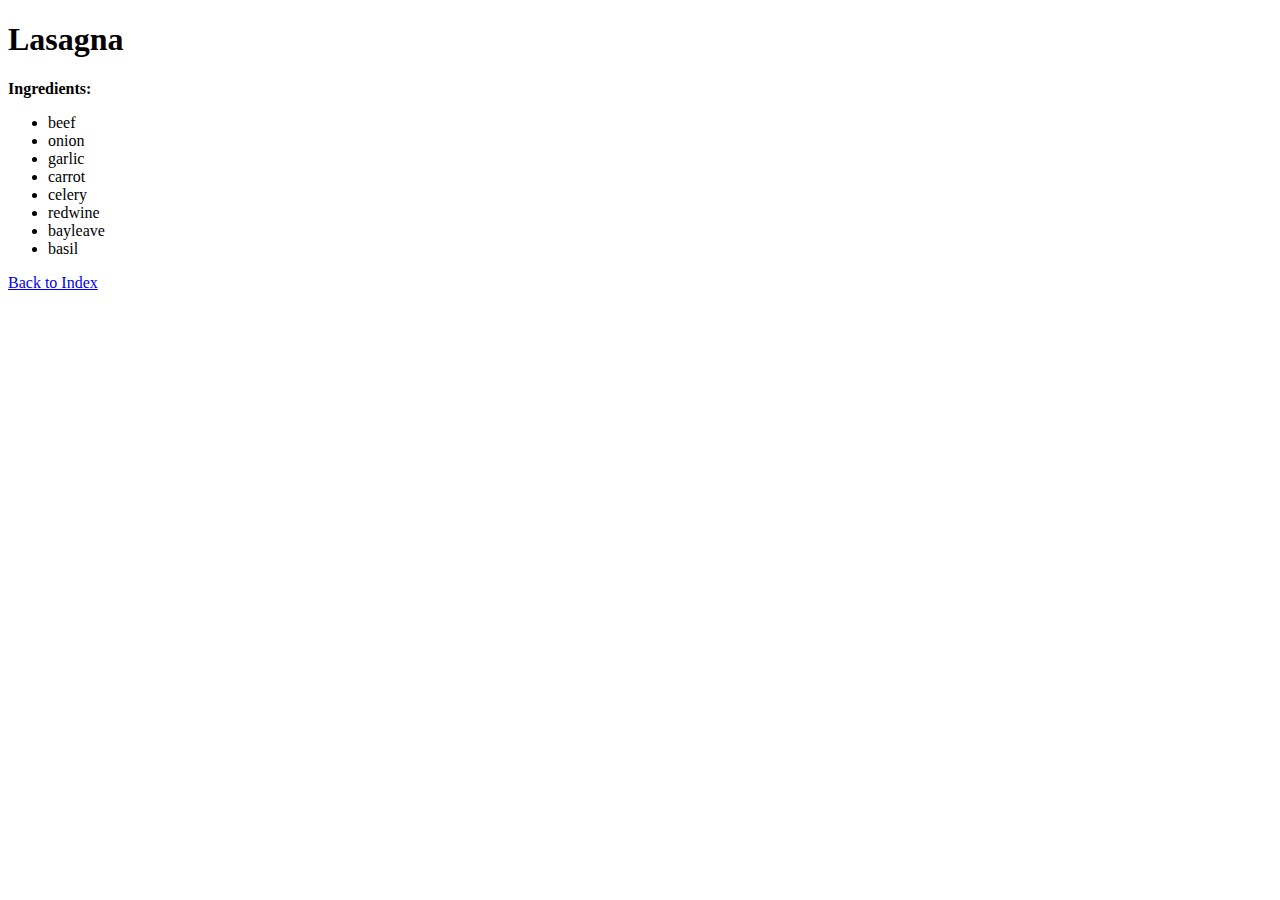
==== recipes/lasagna.html @ f89244c9 "Add 1st recipe" ====
<!DOCTYPE html>
<html lang="en">
<head>
    <meta charset="UTF-8">
    <meta name="viewport" content="width=device-width, initial-scale=1.0">
    <title>Lasagna Recipe</title>
</head>
<body>
<h1>Lasagna </h1>
<p><strong>Ingredients:</strong></p>
<ul>
    <li> beef</li>
    <li> onion</li>
    <li> garlic</li>
    <li> carrot</li>
    <li> celery</li>
    <li> redwine</li>
    <li> bayleave</li>
    <li> basil</li>
</ul>
<a href="../index.html">Back to Index</a>
</body>
</html>
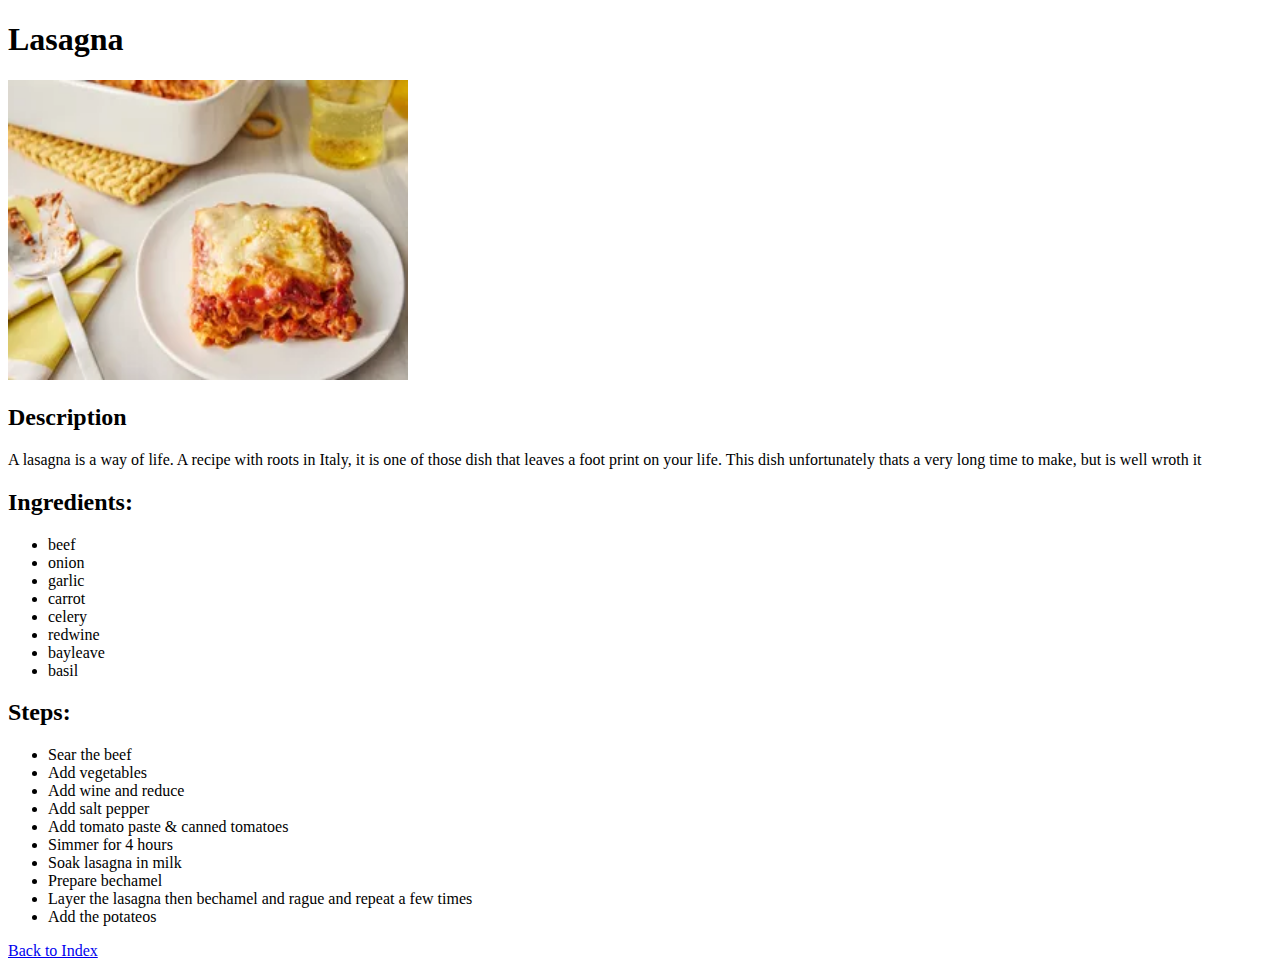
==== commit 9c6a088a: "Added 1 full recipe" ====
--- a/recipes/lasagna.html
+++ b/recipes/lasagna.html
@@ -7,7 +7,15 @@
 </head>
 <body>
 <h1>Lasagna </h1>
-<p><strong>Ingredients:</strong></p>
+<img src="../images/lasagna.jpg" alt ="An image of Lasagna" width="400" height = "300">
+
+<h2><strong> Description</strong></h2>
+<p>A lasagna is a way of life. A recipe with roots in Italy, 
+    it is one of those dish that leaves a
+     foot print on your life. This dish 
+     unfortunately thats a very long
+      time to make, but is well wroth it</p>
+<h2><strong>Ingredients:</strong></h2>
 <ul>
     <li> beef</li>
     <li> onion</li>
@@ -18,6 +26,19 @@
     <li> bayleave</li>
     <li> basil</li>
 </ul>
+<h2><strong>Steps:</strong></h2>
+<ul>
+    <li> Sear the beef</li>
+    <li> Add vegetables</li>
+    <li> Add wine and reduce</li>
+    <li> Add salt pepper</li>
+    <li> Add tomato paste & canned tomatoes</li>
+    <li> Simmer for 4 hours</li>
+    <li> Soak lasagna in milk</li>
+    <li> Prepare bechamel</li>
+    <li> Layer the lasagna then bechamel and rague and repeat a few times</li>
+    <li> Add the potateos</li>
+</ul>
 <a href="../index.html">Back to Index</a>
 </body>
 </html>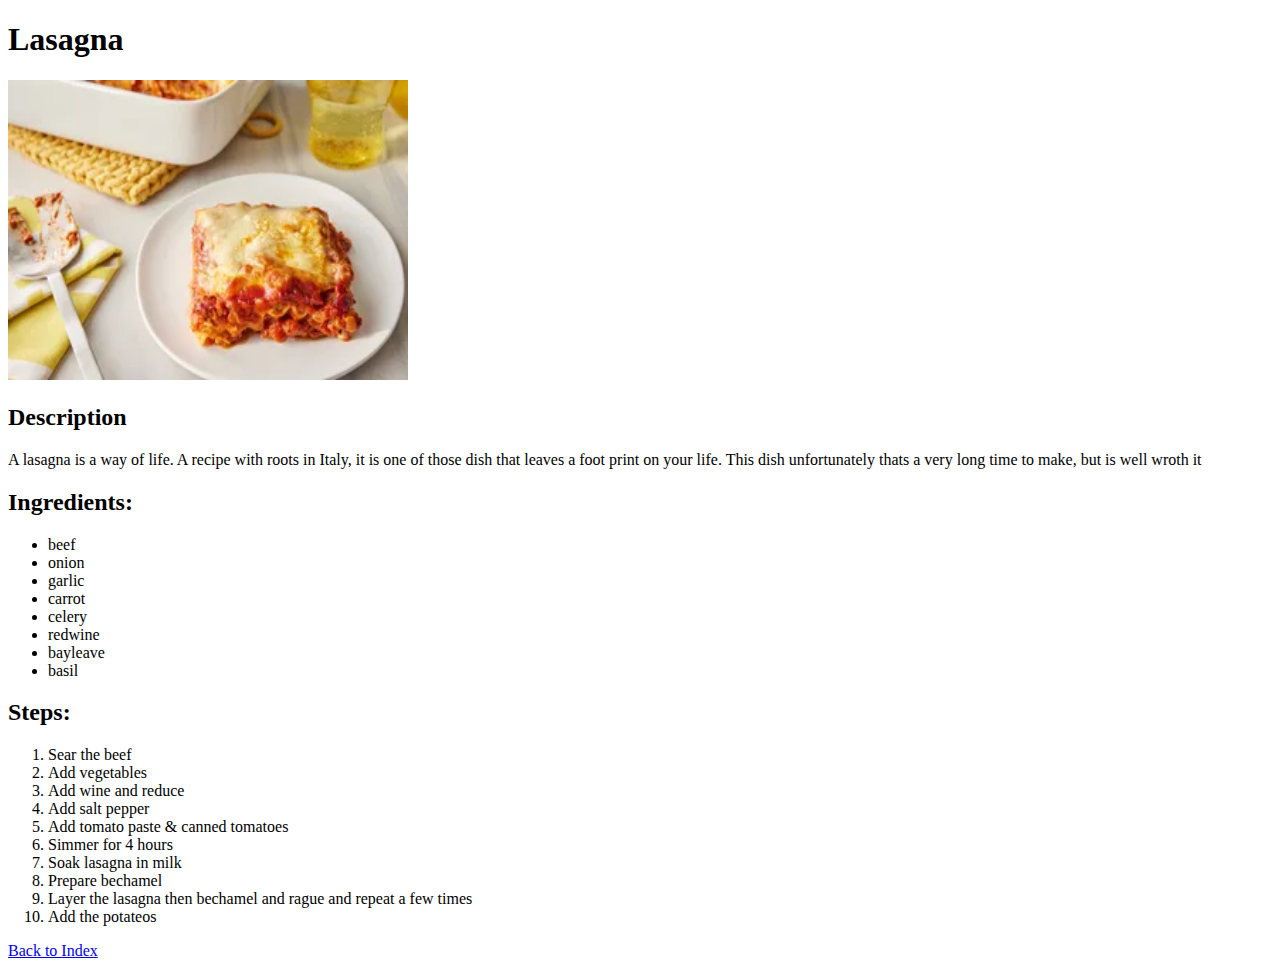
==== commit 2ad0dd75: "Add 2 more recipes" ====
--- a/recipes/lasagna.html
+++ b/recipes/lasagna.html
@@ -27,7 +27,7 @@
     <li> basil</li>
 </ul>
 <h2><strong>Steps:</strong></h2>
-<ul>
+<ol>
     <li> Sear the beef</li>
     <li> Add vegetables</li>
     <li> Add wine and reduce</li>
@@ -38,7 +38,7 @@
     <li> Prepare bechamel</li>
     <li> Layer the lasagna then bechamel and rague and repeat a few times</li>
     <li> Add the potateos</li>
-</ul>
+</ol>
 <a href="../index.html">Back to Index</a>
 </body>
 </html>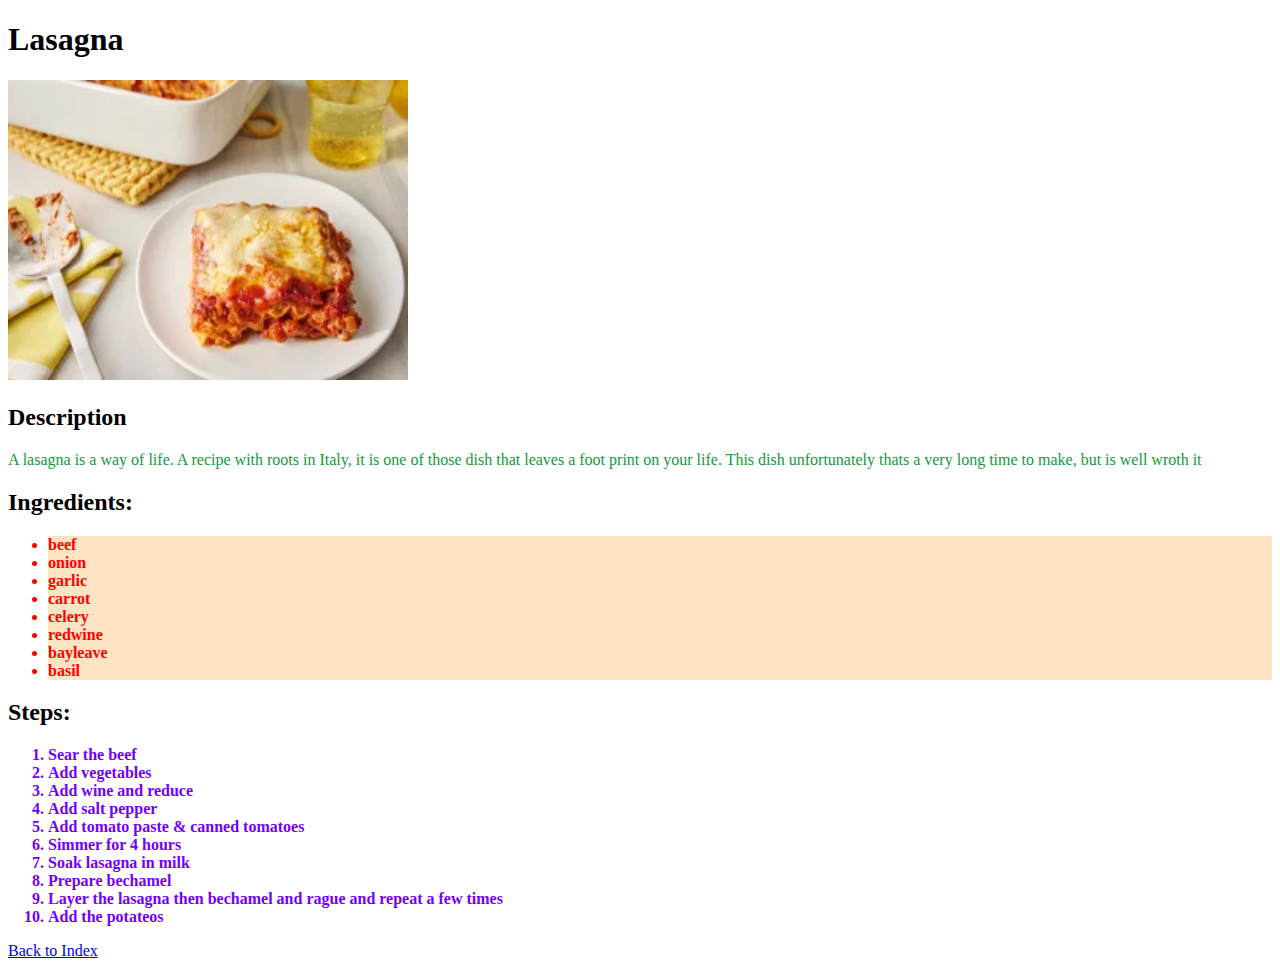
==== commit c6c92094: "Redo index.html file with css styles" ====
--- a/recipes/lasagna.html
+++ b/recipes/lasagna.html
@@ -4,12 +4,14 @@
     <meta charset="UTF-8">
     <meta name="viewport" content="width=device-width, initial-scale=1.0">
     <title>Lasagna Recipe</title>
+    <link rel="stylesheet", href = "../styles.css">
 </head>
 <body>
 <h1>Lasagna </h1>
 <img src="../images/lasagna.jpg" alt ="An image of Lasagna" width="400" height = "300">
 
 <h2><strong> Description</strong></h2>
+<div id= "separator"></div>
 <p>A lasagna is a way of life. A recipe with roots in Italy, 
     it is one of those dish that leaves a
      foot print on your life. This dish 
--- a/styles.css
+++ b/styles.css
@@ -0,0 +1,60 @@
+p {
+    color :rgb(18, 154, 61);
+}
+
+
+box{
+    width: 400px;
+    height:auto;
+    padding:10px;
+    margin:20px;
+    boder:5px;
+    border-color: blue;
+    display: inline-block
+}
+
+div img
+{
+    width:100%;
+    height: 300px;
+
+}
+
+
+
+.type
+{
+    font-size: 16px;
+    color:rgb(196, 82, 80);
+    padding:10px;
+}
+
+.title
+{
+    font-size: 22px;
+    align-items: center;
+}
+ul li{
+    color: red;
+    text-align: center, justify;
+    background-color: bisque;
+    text-orientation:upright;
+    font-weight: bold;
+}
+ol li{
+    color: rgb(115, 0, 255);
+    text-align: center, justify;
+    background-color: white;
+    text-orientation:upright;
+    font-weight: bold;
+}
+
+h2{
+    text-align: left;
+}
+img{
+    align-items: center;
+}
+/* *{
+outline:2px solid red;
+} */